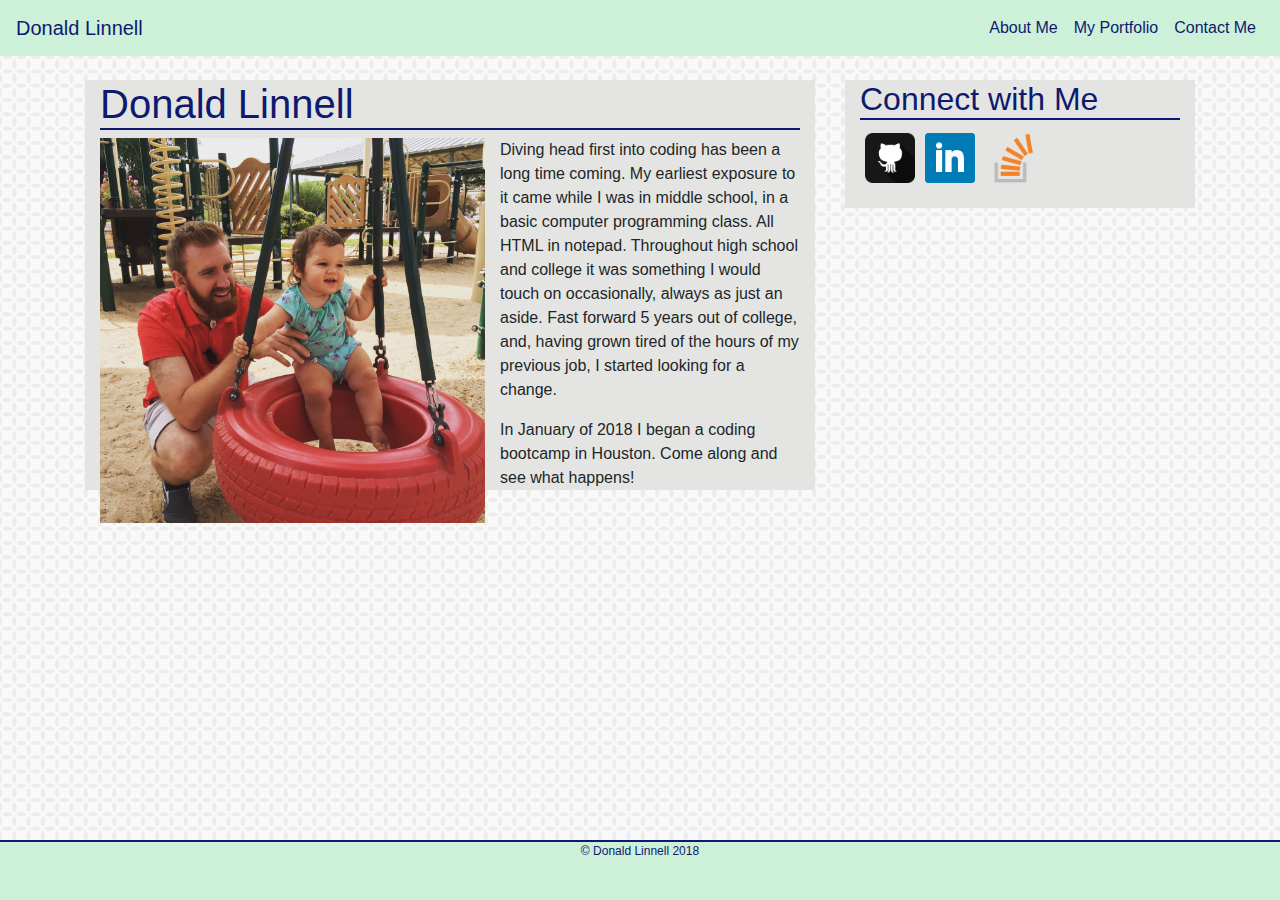
==== contact.html @ d43ef22f "Completes index.html, sets basic structure for contact.html and portfolio.html" ====
<!DOCTYPE html>
<html lang="en">

<head>
  <meta charset="UTF-8">
  <meta name="viewport" content="width=device-width, initial-scale=1.0">
  <meta http-equiv="X-UA-Compatible" content="ie=edge">
  <link rel="stylesheet" href="https://maxcdn.bootstrapcdn.com/bootstrap/4.0.0/css/bootstrap.min.css" integrity="sha384-Gn5384xqQ1aoWXA+058RXPxPg6fy4IWvTNh0E263XmFcJlSAwiGgFAW/dAiS6JXm"
    crossorigin="anonymous">
  <link rel="stylesheet" href="./assets/css/style.css">
  <title>Document</title>
</head>

<body>

  <nav class="navbar sticky-top navbar-expand-md navbar-light">

    <a class="navbar-brand" href="#">Donald Linnell</a>

    <button class="navbar-toggler" type="button" data-toggle="collapse" data-target="#navbarNav" aria-controls="navbarNav" aria-expanded="false"
      aria-label="Toggle navigation">

      <span class="navbar-toggler-icon"></span>

    </button>

    <div class="collapse navbar-collapse justify-content-end" id="navbarNav">

      <ul class="navbar-nav">

        <li class="nav-item active">

          <a class="nav-link" href="#">About Me
            <span class="sr-only">(current)</span>
          </a>

        </li>

        <li class="nav-item">

          <a class="nav-link" href="./portfolio.html">My Portfolio</a>

        </li>

        <li class="nav-item">

          <a class="nav-link" href="./contact.html">Contact Me</a>

        </li>

      </ul>

    </div>

  </nav>

  <br>

  <div class="container">

    <div class="row">

      <div class="col-md-8 col-sm-12">

        <div class="col-md-12 background">

          <h1>Donald Linnell</h1>

          <img src="./assets/images/main.jpg" alt="A Photo of Myself" title="A Photo of Myself" id="profilePicture" class="float-left">

          <p>Diving head first into coding has been a long time coming. My earliest exposure to it came while I was in middle
          school, in a basic computer programming class. All HTML in notepad. Throughout high school and college it was
          something I would touch on occasionally, always as just an aside. Fast forward 5 years out of college, and, having
          grown tired of the hours of my previous job, I started looking for a change.</p>

          <p class="two">In January of 2018 I began a coding bootcamp in Houston. Come along and see what happens!</p>

        </div>

      </div>

      <div class="col-md-4 col-sm-12">

        <div class="col-md-12 background outside">

          <h2>Connect with Me</h2>

          <a href="https://github.com/dlinnell2">
            <img src="./assets/images/github.png" alt="Git Hub Logo" title="Click here to go to my GitHub profile" class="connect float-left">   
        </a>

        <a href="https://www.linkedin.com/in/donald-linnell-99795571/">
            <img src="./assets/images/linkedin.png" alt="LinkedIn Logo" title="Click here to go to my LinkedIn profile" class="connect float-left">
        </a>

        <a href="https://stackoverflow.com/users/8811742/donald-linnell">
            <img src="./assets/images/stack.png" alt="Stack Overflow Logo" title="Click here to go to my Stack Overflow profile" class="connect float-left">
        </a>

        </div>

      </div>



    </div>


  </div>

  <footer class="footer">
      <div class="container">
          &copy; Donald Linnell 2018
      </div>
    </footer>  


  <script src="https://code.jquery.com/jquery-3.2.1.slim.min.js" integrity="sha384-KJ3o2DKtIkvYIK3UENzmM7KCkRr/rE9/Qpg6aAZGJwFDMVNA/GpGFF93hXpG5KkN"
    crossorigin="anonymous"></script>

  <script src="https://cdnjs.cloudflare.com/ajax/libs/popper.js/1.12.9/umd/popper.min.js" integrity="sha384-ApNbgh9B+Y1QKtv3Rn7W3mgPxhU9K/ScQsAP7hUibX39j7fakFPskvXusvfa0b4Q"
    crossorigin="anonymous"></script>

  <script src="https://maxcdn.bootstrapcdn.com/bootstrap/4.0.0/js/bootstrap.min.js" integrity="sha384-JZR6Spejh4U02d8jOt6vLEHfe/JQGiRRSQQxSfFWpi1MquVdAyjUar5+76PVCmYl"
    crossorigin="anonymous"></script>

</body>

</html>
---- assets/css/style.css ----
html {
    position: relative;
    min-height: 100%;
}

body {
    background-image:  url("../images/background.png");
    margin-bottom: 60px;
}

nav.navbar {
    background-color: #ccf0d8;
}

.navbar-light .navbar-nav .active>.nav-link {
    color: #0e1a6f;
}

.navbar-light .navbar-brand{
    color: #0e1a6f;
}

.navbar-light .navbar-nav .nav-link {
    color: #0e1a6f;
}

.background {
    background-color: rgb(228, 229, 226);
}

h1, h2 {
    color: #0e1a6f;
    border-bottom-style: solid;
    border-bottom-width: 2px;
}

#profilePicture {
    width: 55%;
    margin-right: 15px;
}

p.two {
    margin-bottom: 20px;
}

.connect {
    width: 60px;
    padding: 5px;
}

.outside {
    padding-bottom: 80px;
}

.footer {
    position: absolute;
    bottom: 0;
    width: 100%;
    height: 60px;
    background-color: #ccf0d8;
    font-size: 12px;
    text-align: center;
    color: #0e1a6f;
    border-top: solid #0e1a6f 2px;

  }
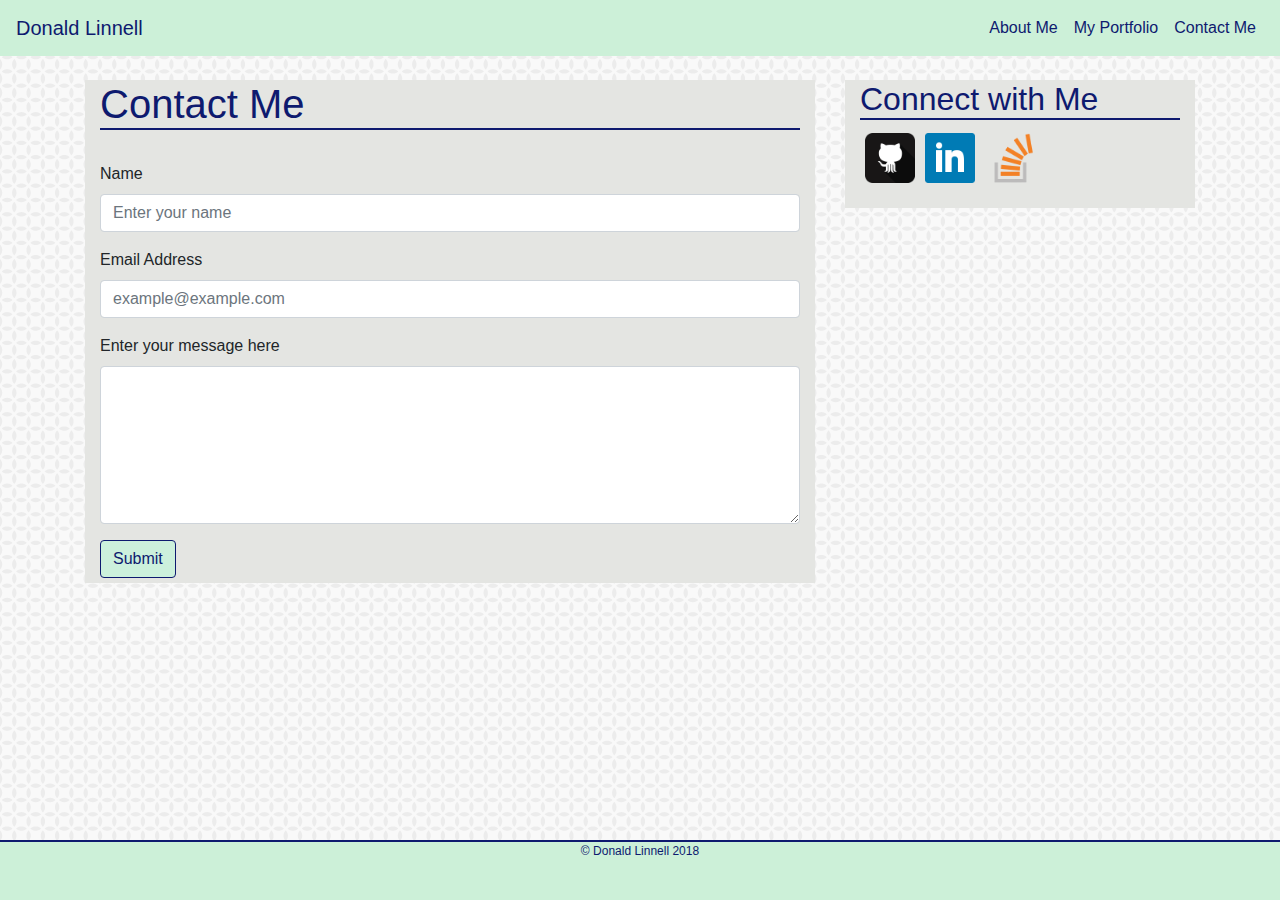
==== commit 2127b69e: "Completes contact.html" ====
--- a/contact.html
+++ b/contact.html
@@ -28,9 +28,9 @@
 
       <ul class="navbar-nav">
 
-        <li class="nav-item active">
+        <li class="nav-item">
 
-          <a class="nav-link" href="#">About Me
+          <a class="nav-link" href="./index.html">About Me
             <span class="sr-only">(current)</span>
           </a>
 
@@ -44,7 +44,7 @@
 
         <li class="nav-item">
 
-          <a class="nav-link" href="./contact.html">Contact Me</a>
+          <a class="nav-link" href="#">Contact Me</a>
 
         </li>
 
@@ -64,16 +64,26 @@
 
         <div class="col-md-12 background">
 
-          <h1>Donald Linnell</h1>
+          <h1>Contact Me</h1>
 
-          <img src="./assets/images/main.jpg" alt="A Photo of Myself" title="A Photo of Myself" id="profilePicture" class="float-left">
+          <br>
 
-          <p>Diving head first into coding has been a long time coming. My earliest exposure to it came while I was in middle
-          school, in a basic computer programming class. All HTML in notepad. Throughout high school and college it was
-          something I would touch on occasionally, always as just an aside. Fast forward 5 years out of college, and, having
-          grown tired of the hours of my previous job, I started looking for a change.</p>
-
-          <p class="two">In January of 2018 I began a coding bootcamp in Houston. Come along and see what happens!</p>
+          <form>
+                <div class="form-group">
+                  <label for="inputName">Name</label>
+                  <input type="name" class="form-control" id="inputName" aria-describedby="emailHelp" placeholder="Enter your name">
+                </div>
+                <div class="form-group">
+                  <label for="emailAddress">Email Address</label>
+                  <input type="email" class="form-control" id="emailAddress" placeholder="example@example.com">
+                </div>
+                <div class="form-group">
+                        <label for="enterMessage">Enter your message here</label>
+                        <textarea class="form-control" id="enterMessage" rows="6">
+                        </textarea>
+                      </div>
+                <button type="submit" class="btn btn-primary">Submit</button>
+              </form>
 
         </div>
 
--- a/assets/css/style.css
+++ b/assets/css/style.css
@@ -26,6 +26,7 @@
 
 .background {
     background-color: rgb(228, 229, 226);
+    margin-bottom: 10px;
 }
 
 h1, h2 {
@@ -35,7 +36,8 @@
 }
 
 #profilePicture {
-    width: 55%;
+    width: 420px;
+    height: auto;
     margin-right: 15px;
 }
 
@@ -63,4 +65,13 @@
     color: #0e1a6f;
     border-top: solid #0e1a6f 2px;
 
-  }+  }
+
+form {
+    padding-bottom: 5px;
+}
+
+.btn-primary {
+    color: #0e1a6f;
+    background-color: #ccf0dc;
+    border-color: #0e1a6f;